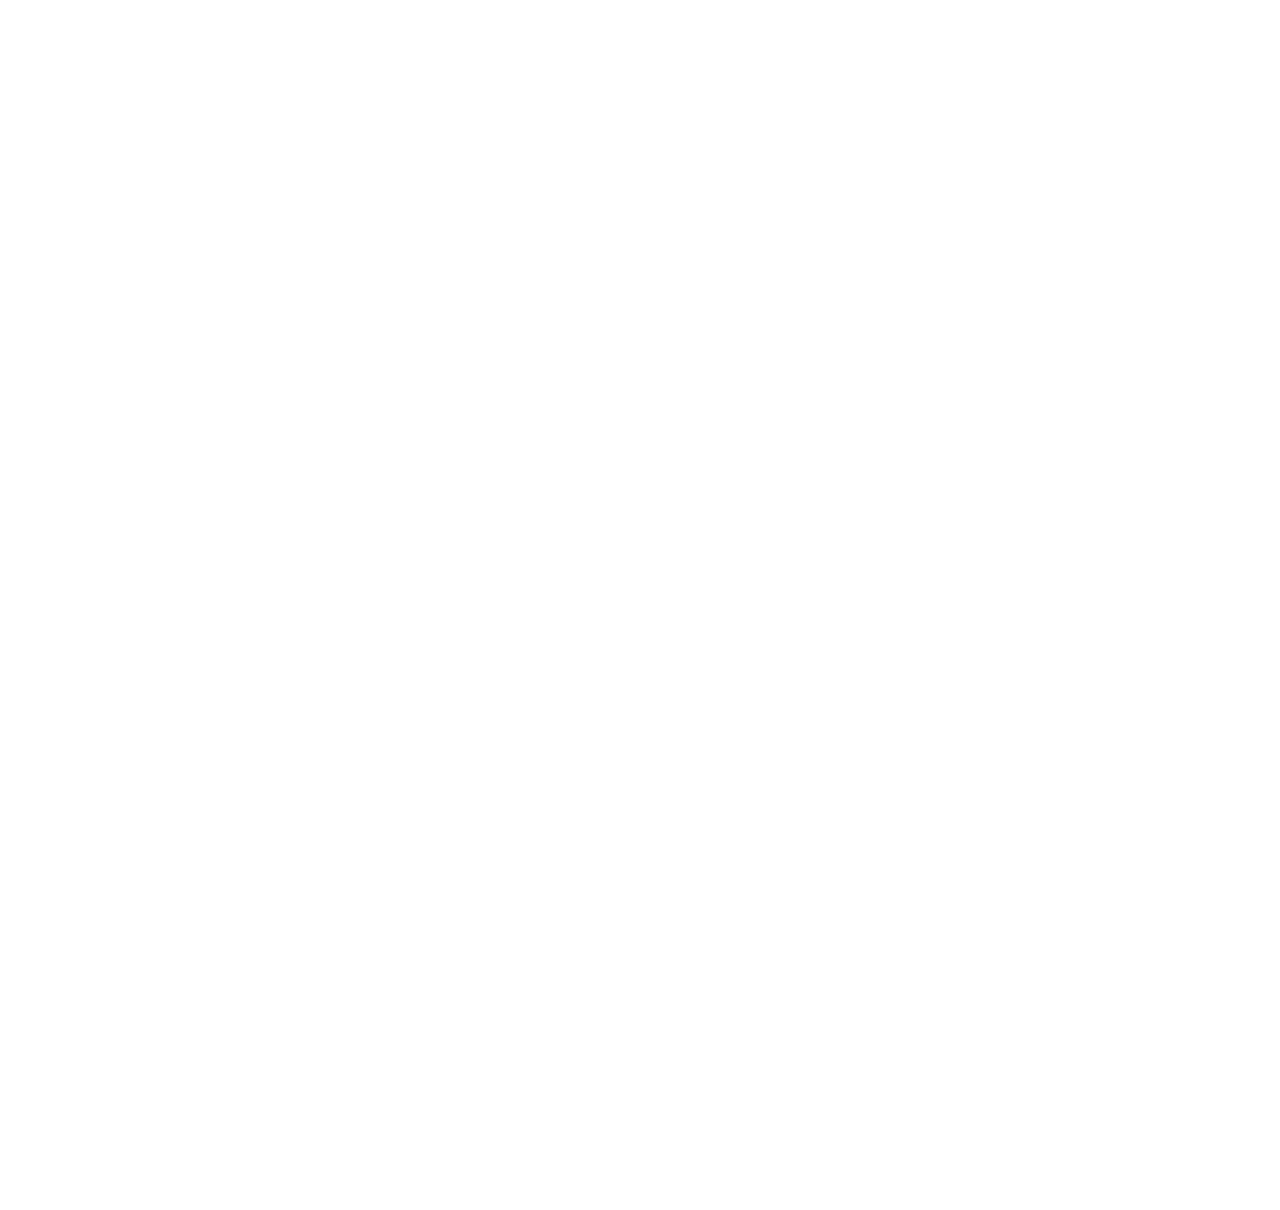
==== index.html @ 186d86ab "completed website functionality" ====
<!DOCTYPE html>
<html lang="en">
    <head>
        <meta charset="UTF-8">
        <meta name="viewport" content="width=device-width, initial-scale=1.0">
        <title>Stockhome</title>

        <!-- Fonts -->
        <link rel="preconnect" href="https://fonts.googleapis.com"> 
        <link rel="preconnect" href="https://fonts.gstatic.com" crossorigin> 
        <link href="https://fonts.googleapis.com/css2?family=Montserrat:wght@300&display=swap" rel="stylesheet">
        <link href="https://fonts.googleapis.com/css2?family=Montserrat:wght@100&family=Roboto+Mono:wght@200&display=swap" rel="stylesheet">

        <!-- JsSocials social buttons -->
        <link rel="stylesheet" href="./scripts/jssocials-1/jssocials.css"/>
        <link rel="stylesheet" href="./scripts/jssocials-1/jssocials-theme-minima.css"/>
        
        <!-- Animsition page transition -->
        <link rel="stylesheet" href="./scripts/animsition/animsition.min.css">

        <link rel="stylesheet" href="style.css">
    </head>

    <body class="animsition">
        <!-- Navigation bar -->

        <!-- 
            Code for navbar adapted from 
            https://youtu.be/gXkqy0b4M5g
            Accessed: Feb 28, 2022
        -->
        <nav>
            <div class="logo-container">
                <div class="logo-image">
                    <a href="./index.html">
                        <img src="./images/logo.jpeg" alt="Logo">
                    </a>
                </div>
                
                <div class="logo-nav">
                    <h2>
                        <a href="./index.html">Stockhome</a>
                    </h2>
                </div>
            </div>

            <ul class="nav-links">
                <li>
                    <a href="./prices.html">Prices</a>
                </li>
                <li>
                    <a href="./learn.html">Learn</a>
                </li>
                <li>
                    <a href="./faq.html">FAQ</a>
                </li>
                <li>
                    <a href="./about.html">About</a>
                </li>
            </ul>

            <div class="burger">
                <div class="num1"></div>
                <div class="num2"></div>
                <div class="num3"></div>
            </div>
        </nav>

        <section class="logo-banner">
            <p>Stockhome is the easiest place to track your investments, learn and more!</p>
        </section>

        <main>
            <!-- Short message -->
            <section class="main-section">
                <h1 class="section-title">Jump start your stock knowledge today!</h1>
                <p class="text-content">Stockhome provides you with the facts you need to start investing. Offering extensive resources, in-depth guides and a stock tracker, it is the place for investing. No matter what point you’re at in your investing journey, you can benefit from using Stockholm!</p>
                <a href="./learn.html" class="button">Learn Now!</a>
            </section>

            <!-- Table showing market indexes-->
            <section class="main-section section-table">
                <h1 class="section-title">Top Market Indexes</h1>
                <table>
                    <tr>
                        <th>#</th>
                        <th>Name</th>
                        <th>Price</th>
                        <th>Open</th>
                        <th>Prev Close</th>
                    </tr>
                    <tr>
                        <td>1</td>
                        <td>NASDAQ</td>
                        <td>$13790.92</td>
                        <td>$13768.97</td>
                        <td>$13791.15</td>
                    </tr>
                    <tr>
                        <td>2</td>
                        <td>Dow Jones</td>
                        <td>$34566.17</td>
                        <td>$34,694.50</td>
                        <td>$34,738.06</td>
                    </tr>
                    <tr>
                        <td>3</td>
                        <td>S&P 500</td>
                        <td>$4401.67</td>
                        <td>$4412.61</td>
                        <td>$4401.67</td>
                    </tr>
                </table>
            </section>

            <!-- Scroll to top button -->
            <button class="scroll-top">
                <svg
                    xmlns="http://www.w3.org/2000/svg"
                    class="back-to-top-icon"
                    fill="none"
                    viewBox="0 0 24 24"
                    stroke="currentColor"
                    >
                    <path
                        stroke-linecap="round"
                        stroke-linejoin="round"
                        stroke-width="2"
                        d="M7 11l5-5m0 0l5 5m-5-5v12"
                    />
                </svg>
            </button>
        </main>

        <footer>
            <div id="share"></div>
            
            <div class="footer-para">
                <p>Author: Andrei Albu</p>
                <p>Last modification made on March 31, 2022</p>
            </div>
            <a href="./references.html">References</a>
        </footer>

        <!-- Javascript, JQuery and other plugins-->
        
        <script src="https://kit.fontawesome.com/7368c40b21.js" crossorigin="anonymous"></script>
        <script src="https://ajax.googleapis.com/ajax/libs/jquery/2.2.4/jquery.min.js"></script>
        <script src="./scripts/jssocials-1/jssocials.js"></script>
        

        <!-- Smooth scroll -->

        <!-- Must come after jQuery since it uses jQuery -->
        <script src="https://cdnjs.cloudflare.com/ajax/libs/jquery-scrollTo/2.1.3/jquery.scrollTo.js"></script>
        <!-- Must come after ScrollTo since it uses ScrollTo -->
        <script src="//cdn.jsdelivr.net/npm/jquery.localscroll@2.0.0/jquery.localScroll.min.js"></script>


        <!-- Animsition page transition -->
        <script src="./scripts/animsition/animsition.min.js"></script>


        <script src="./scripts/jquery.js"></script>
        <script src="./scripts/nav.js"></script>
    
    </body>
</html>
---- scripts/jssocials-1/jssocials.css ----
.jssocials-shares {
  margin: 0.2em 0; }

.jssocials-shares * {
  box-sizing: border-box; }

.jssocials-share {
  display: inline-block;
  vertical-align: top;
  margin: 0.3em 0.6em 0.3em 0; }

.jssocials-share:last-child {
  margin-right: 0; }

.jssocials-share-logo {
  width: 1em;
  vertical-align: middle;
  font-size: 1.5em; }

img.jssocials-share-logo {
  width: auto;
  height: 1em; }

.jssocials-share-link {
  display: inline-block;
  text-align: center;
  text-decoration: none;
  line-height: 1; }
  .jssocials-share-link.jssocials-share-link-count {
    padding-top: .2em; }
    .jssocials-share-link.jssocials-share-link-count .jssocials-share-count {
      display: block;
      font-size: .6em;
      margin: 0 -.5em -.8em -.5em; }
  .jssocials-share-link.jssocials-share-no-count {
    padding-top: .5em; }
    .jssocials-share-link.jssocials-share-no-count .jssocials-share-count {
      height: 1em; }

.jssocials-share-label {
  padding-left: 0.3em;
  vertical-align: middle; }

.jssocials-share-count-box {
  display: inline-block;
  height: 1.5em;
  padding: 0 0.3em;
  line-height: 1;
  vertical-align: middle;
  cursor: default; }
  .jssocials-share-count-box.jssocials-share-no-count {
    display: none; }

.jssocials-share-count {
  line-height: 1.5em;
  vertical-align: middle; }
---- scripts/jssocials-1/jssocials-theme-minima.css ----
.jssocials-share-instagram .jssocials-share-link {
  color: #d6249f;
  color: radial-gradient(circle at 30% 107%, #fdf497 0%, #fdf497 5%, #fd5949 45%,#d6249f 60%,#285AEB 90%); }
  .jssocials-share-instagram .jssocials-share-link .jssocials-share-label {
    color: #d6249f;
    color: radial-gradient(circle at 30% 107%, #fdf497 0%, #fdf497 5%, #fd5949 45%,#d6249f 60%,#285AEB 90%); }
  .jssocials-share-instagram .jssocials-share-link:hover, .jssocials-share-twitter .jssocials-share-link:focus, .jssocials-share-twitter .jssocials-share-link:active {
    color: #8a3ab9; }
    .jssocials-share-instagram .jssocials-share-link:hover .jssocials-share-label, .jssocials-share-twitter .jssocials-share-link:focus .jssocials-share-label, .jssocials-share-twitter .jssocials-share-link:active .jssocials-share-label {
      color: #8a3ab9; }

.jssocials-share-twitter .jssocials-share-link {
  color: #00aced; }
  .jssocials-share-twitter .jssocials-share-link .jssocials-share-label {
    color: #00aced; }
  .jssocials-share-twitter .jssocials-share-link:hover, .jssocials-share-twitter .jssocials-share-link:focus, .jssocials-share-twitter .jssocials-share-link:active {
    color: #0087ba; }
    .jssocials-share-twitter .jssocials-share-link:hover .jssocials-share-label, .jssocials-share-twitter .jssocials-share-link:focus .jssocials-share-label, .jssocials-share-twitter .jssocials-share-link:active .jssocials-share-label {
      color: #0087ba; }

.jssocials-share-facebook .jssocials-share-link {
  color: #3b5998; }
  .jssocials-share-facebook .jssocials-share-link .jssocials-share-label {
    color: #3b5998; }
  .jssocials-share-facebook .jssocials-share-link:hover, .jssocials-share-facebook .jssocials-share-link:focus, .jssocials-share-facebook .jssocials-share-link:active {
    color: #2d4373; }
    .jssocials-share-facebook .jssocials-share-link:hover .jssocials-share-label, .jssocials-share-facebook .jssocials-share-link:focus .jssocials-share-label, .jssocials-share-facebook .jssocials-share-link:active .jssocials-share-label {
      color: #2d4373; }

.jssocials-share-googleplus .jssocials-share-link {
  color: #dd4b39; }
  .jssocials-share-googleplus .jssocials-share-link .jssocials-share-label {
    color: #dd4b39; }
  .jssocials-share-googleplus .jssocials-share-link:hover, .jssocials-share-googleplus .jssocials-share-link:focus, .jssocials-share-googleplus .jssocials-share-link:active {
    color: #c23321; }
    .jssocials-share-googleplus .jssocials-share-link:hover .jssocials-share-label, .jssocials-share-googleplus .jssocials-share-link:focus .jssocials-share-label, .jssocials-share-googleplus .jssocials-share-link:active .jssocials-share-label {
      color: #c23321; }

.jssocials-share-linkedin .jssocials-share-link {
  color: #007bb6; }
  .jssocials-share-linkedin .jssocials-share-link .jssocials-share-label {
    color: #007bb6; }
  .jssocials-share-linkedin .jssocials-share-link:hover, .jssocials-share-linkedin .jssocials-share-link:focus, .jssocials-share-linkedin .jssocials-share-link:active {
    color: #005983; }
    .jssocials-share-linkedin .jssocials-share-link:hover .jssocials-share-label, .jssocials-share-linkedin .jssocials-share-link:focus .jssocials-share-label, .jssocials-share-linkedin .jssocials-share-link:active .jssocials-share-label {
      color: #005983; }

.jssocials-share-pinterest .jssocials-share-link {
  color: #cb2027; }
  .jssocials-share-pinterest .jssocials-share-link .jssocials-share-label {
    color: #cb2027; }
  .jssocials-share-pinterest .jssocials-share-link:hover, .jssocials-share-pinterest .jssocials-share-link:focus, .jssocials-share-pinterest .jssocials-share-link:active {
    color: #9f191f; }
    .jssocials-share-pinterest .jssocials-share-link:hover .jssocials-share-label, .jssocials-share-pinterest .jssocials-share-link:focus .jssocials-share-label, .jssocials-share-pinterest .jssocials-share-link:active .jssocials-share-label {
      color: #9f191f; }

.jssocials-share-email .jssocials-share-link {
  color: #3490F3; }
  .jssocials-share-email .jssocials-share-link .jssocials-share-label {
    color: #3490F3; }
  .jssocials-share-email .jssocials-share-link:hover, .jssocials-share-email .jssocials-share-link:focus, .jssocials-share-email .jssocials-share-link:active {
    color: #0e76e6; }
    .jssocials-share-email .jssocials-share-link:hover .jssocials-share-label, .jssocials-share-email .jssocials-share-link:focus .jssocials-share-label, .jssocials-share-email .jssocials-share-link:active .jssocials-share-label {
      color: #0e76e6; }

.jssocials-share-stumbleupon .jssocials-share-link {
  color: #eb4823; }
  .jssocials-share-stumbleupon .jssocials-share-link .jssocials-share-label {
    color: #eb4823; }
  .jssocials-share-stumbleupon .jssocials-share-link:hover, .jssocials-share-stumbleupon .jssocials-share-link:focus, .jssocials-share-stumbleupon .jssocials-share-link:active {
    color: #c93412; }
    .jssocials-share-stumbleupon .jssocials-share-link:hover .jssocials-share-label, .jssocials-share-stumbleupon .jssocials-share-link:focus .jssocials-share-label, .jssocials-share-stumbleupon .jssocials-share-link:active .jssocials-share-label {
      color: #c93412; }

.jssocials-share-whatsapp .jssocials-share-link {
  color: #29a628; }
  .jssocials-share-whatsapp .jssocials-share-link .jssocials-share-label {
    color: #29a628; }
  .jssocials-share-whatsapp .jssocials-share-link:hover, .jssocials-share-whatsapp .jssocials-share-link:focus, .jssocials-share-whatsapp .jssocials-share-link:active {
    color: #1f7d1e; }
    .jssocials-share-whatsapp .jssocials-share-link:hover .jssocials-share-label, .jssocials-share-whatsapp .jssocials-share-link:focus .jssocials-share-label, .jssocials-share-whatsapp .jssocials-share-link:active .jssocials-share-label {
      color: #1f7d1e; }

.jssocials-share-telegram .jssocials-share-link {
  color: #2ca5e0; }
  .jssocials-share-telegram .jssocials-share-link .jssocials-share-label {
    color: #2ca5e0; }
  .jssocials-share-telegram .jssocials-share-link:hover, .jssocials-share-telegram .jssocials-share-link:focus, .jssocials-share-telegram .jssocials-share-link:active {
    color: #1c88bd; }
    .jssocials-share-telegram .jssocials-share-link:hover .jssocials-share-label, .jssocials-share-telegram .jssocials-share-link:focus .jssocials-share-label, .jssocials-share-telegram .jssocials-share-link:active .jssocials-share-label {
      color: #1c88bd; }

.jssocials-share-line .jssocials-share-link {
  color: #25af00; }
  .jssocials-share-line .jssocials-share-link .jssocials-share-label {
    color: #25af00; }
  .jssocials-share-line .jssocials-share-link:hover, .jssocials-share-line .jssocials-share-link:focus, .jssocials-share-line .jssocials-share-link:active {
    color: #1a7c00; }
    .jssocials-share-line .jssocials-share-link:hover .jssocials-share-label, .jssocials-share-line .jssocials-share-link:focus .jssocials-share-label, .jssocials-share-line .jssocials-share-link:active .jssocials-share-label {
      color: #1a7c00; }

.jssocials-share-viber .jssocials-share-link {
  color: #7b519d; }
  .jssocials-share-viber .jssocials-share-link .jssocials-share-label {
    color: #7b519d; }
  .jssocials-share-viber .jssocials-share-link:hover, .jssocials-share-viber .jssocials-share-link:focus, .jssocials-share-viber .jssocials-share-link:active {
    color: #61407b; }
    .jssocials-share-viber .jssocials-share-link:hover .jssocials-share-label, .jssocials-share-viber .jssocials-share-link:focus .jssocials-share-label, .jssocials-share-viber .jssocials-share-link:active .jssocials-share-label {
      color: #61407b; }

.jssocials-share-pocket .jssocials-share-link {
  color: #ef4056; }
  .jssocials-share-pocket .jssocials-share-link .jssocials-share-label {
    color: #ef4056; }
  .jssocials-share-pocket .jssocials-share-link:hover, .jssocials-share-pocket .jssocials-share-link:focus, .jssocials-share-pocket .jssocials-share-link:active {
    color: #e9132e; }
    .jssocials-share-pocket .jssocials-share-link:hover .jssocials-share-label, .jssocials-share-pocket .jssocials-share-link:focus .jssocials-share-label, .jssocials-share-pocket .jssocials-share-link:active .jssocials-share-label {
      color: #e9132e; }

.jssocials-share-messenger .jssocials-share-link {
  color: #0084ff; }
  .jssocials-share-messenger .jssocials-share-link .jssocials-share-label {
    color: #0084ff; }
  .jssocials-share-messenger .jssocials-share-link:hover, .jssocials-share-messenger .jssocials-share-link:focus, .jssocials-share-messenger .jssocials-share-link:active {
    color: #006acc; }
    .jssocials-share-messenger .jssocials-share-link:hover .jssocials-share-label, .jssocials-share-messenger .jssocials-share-link:focus .jssocials-share-label, .jssocials-share-messenger .jssocials-share-link:active .jssocials-share-label {
      color: #006acc; }

.jssocials-share-vkontakte .jssocials-share-link {
  color: #45668e; }
  .jssocials-share-vkontakte .jssocials-share-link .jssocials-share-label {
    color: #45668e; }
  .jssocials-share-vkontakte .jssocials-share-link:hover, .jssocials-share-vkontakte .jssocials-share-link:focus, .jssocials-share-vkontakte .jssocials-share-link:active {
    color: #344d6c; }
    .jssocials-share-vkontakte .jssocials-share-link:hover .jssocials-share-label, .jssocials-share-vkontakte .jssocials-share-link:focus .jssocials-share-label, .jssocials-share-vkontakte .jssocials-share-link:active .jssocials-share-label {
      color: #344d6c; }

.jssocials-share-link {
  -webkit-transition: color 200ms ease-in-out;
          transition: color 200ms ease-in-out; }
  .jssocials-share-link.jssocials-share-link-count .jssocials-share-count {
    font-size: .5em; }

.jssocials-share-label {
  font-size: 0.8em;
  color: #444;
  -webkit-transition: color 200ms ease-in-out;
          transition: color 200ms ease-in-out; }

.jssocials-share-count-box {
  margin-left: 0.3em;
  border: 1px solid #efefef;
  border-radius: 0.3em; }
  .jssocials-share-count-box .jssocials-share-count {
    line-height: 1.8em;
    font-size: 0.8em;
    color: #444; }

.jssocials-shares > :hover {
  transition: 0.05s;
  transform: scale(1.2); 
}
---- style.css ----
* {
    box-sizing: border-box;
}


/* Variables */

:root {
    --ff-main: 'Montserrat', sans-serif;
	
    --fs-h1: 3rem;
	--fs-h2: 2.25rem;
	--fs-h3: 1.25rem;
	--fs-body: 1.1rem;

	--clr-light: #fff;
	--clr-dark: #2A2D34;
	--clr-accent: #004FFF;
    --clr-light-grey: #D3D3D3;
    --clr-dark-grey: #606060;
	
    --box-shad: 0.25em 0.25em 0.75em rgba(0, 0, 0, 0.25), 0.125em 0.125em 0.25em rgba(0, 0, 0, 0.15);
}


/* General Style */

html {
    /* scroll-behavior: smooth; */
}

body {
    font-family: var(--ff-main);
    font-size: var(--fs-body);
    background: var(--clr-light);
    margin: 0;
    color: var(--clr-dark);
    line-height: 1.6;
}

section {
	padding: 3em 2em;
}

img {
	display: block;
	max-width: 100%;
}

button {
    font-family: inherit;
    font-size: 0.9em;
}

.main-section {
    margin: auto;
    width: 90%;
    text-align: center;
}

.section-title {
    text-align: center;
    color: var(--clr-accent);
    font-size: var(--fs-h1);
}

section .text-content {
    text-align: center;
}

/* 
* Code for styling ref-links class adapted from 
* https://speckyboy.com/creative-hyperlinks-css-javascript/
* example #3 coming up short
* Accessed: Feb 28, 2022 
*/

.ref-links {
    text-decoration: none;
    color: var(--clr-accent);
    margin: 0 2px;
    position: relative;
}

.ref-links:before {
    position: absolute;
    margin: 0 auto;
    top: 100%;
    left: 0;
    width: 100%;
    height: 2px;
    background-color: var(--clr-accent);
    content: '';
    opacity: .3;
    -webkit-transform: scaleX(.9);
    transition-property: opacity, -webkit-transform;
    transition-duration: .15s;
}

.ref-links:hover:before {
    opacity: 1;
    -webkit-transform: scaleX(1);
}


/* Navbar */

/* 
* Code for styling the navbar adapted from 
* https://youtu.be/gXkqy0b4M5g
* Accessed: Feb 28, 2022 
*/

.logo-container {
    display: flex;
    align-items: center;
    justify-content: left;
}

.logo-image {
    flex-basis: 20%;
}

nav {
    display: flex;
    justify-content: space-around;
    align-items: center;
    min-height: 8vh;
    background-color: var(--clr-light);
    border-bottom: 1px solid var(--clr-dark);
}

.logo-nav {
    letter-spacing: 2px;
    font-size: 22px;
    padding-left: 1em;
}

.logo-nav h2 a {
    text-decoration: none;
    color: var(--clr-accent);
}

.nav-links {
    display: flex;
    justify-content: space-around;
    width: 45%;
}

.nav-links li{
    list-style: none;
}

.nav-links a{
    color: var(--clr-dark);
    text-decoration: none;
    letter-spacing: 2px;
    font-weight: bold;
}

.burger {
    display: none;
    cursor: pointer;
}

.burger div {
    width: 25px;
    height: 3px;
    background-color: var(--clr-dark);
    margin: 5px;
    transition: all 0.3s ease;
}

@media (max-width: 768px) {
    body {
        overflow-x: hidden;
    }

    nav {
        border-bottom: none;
    }
    .nav-links {
        position: absolute;
        right: 0px;
        height: 92vh;
        top: 8vh;
        background-color: var(--clr-light);
        display: flex;
        flex-direction: column;
        align-items: center;
        width: 40%;
        transform: translateX(100%);
        transition: transform 0.5s ease-in;
        z-index: 9;
    }
    
    .nav-links li{
        opacity: 0;
    }

    .burger {
        display: block;
    }
}

.nav-active {
    transform: translateX(0%);
}

@keyframes navLinkFade {
    from {
        opacity: 0;
        transform: translateX(50px);
    }
    to {
        opacity: 1;
        transform: translateX(0px);
    }
}

.toggle .num1 {
    transform: rotate(-45deg) translate(-5px, 6px);
}
.toggle .num2 {
    opacity: 0;
}
.toggle .num3 {
    transform: rotate(45deg) translate(-5px, -6px);
}


/* Tables */

table {
    border: 1px solid var(--clr-light-grey);
    border-radius: 8px;
    margin: auto;
    width: 100%;
}

th, td {
    padding: 15px;
    text-align: left;
}

th {
    font-size: var(--fs-h3);
    font-weight: 900;
}

tr:nth-child(even) {
    background-color: rgb(245, 245, 245)
}

.section-table {
    overflow-x:auto;
}


/* Footer */

footer {
    font-size:0.8em;
    text-align: center;
    color: var(--clr-dark-grey);
}

.footer-para {
    display: flex;
    justify-content: center;
}

.footer-para p {
    padding: 0.5em;
}

footer a {
    margin: auto;
    text-decoration: none;
    text-transform: capitalize;
}

footer a:link{
    color: var(--clr-dark-grey);
}

footer a:visited {
    text-decoration: none;
    color: var(--clr-dark-grey);
}

footer a:hover {
    text-decoration: underline;
    color: var(--clr-accent);
}

footer a:active {
    color: var(--clr-dark);
}


/* Home page */

.logo-banner {
    padding: 0;
    max-width: 35%;
    padding-left: 3em;
}

@media only screen and (max-width: 768px) {
    .logo-banner {
        max-width: 100%;
    }
}

a.button {
    text-decoration: none;
    display: inline-block;
    padding: 0.75em 2em;
    background: var(--clr-accent);
    color: var(--clr-light);
    text-transform: uppercase;
    letter-spacing: 3px;
    cursor: pointer;
    font-size: 0.85rem;  
    transition: transform 0.3s ease-in-out;
    font-weight: bold;
}

.button:hover {
    transform: scale(1.1);
}


/* FAQ page */

/* 
* Code for styling accordion adapted from 
* https://www.w3schools.com/howto/howto_js_accordion.asp
* Accessed: Mar 9, 2022 
*/

.accordion {
    background-color: #f3f3f3;
    color: var(--clr-accent);
    padding: 2em;
    width: 100%;
    border: none;
    outline: none;
    transition: 0.4s;
    cursor: pointer;
    font-size: var(--fs-body); 
}

.active, .accordion:hover {
    background-color: #d6d6d6;
}

.panel {
    padding: 0 18px;
    background-color: white;
    display: none;
    overflow: hidden;
}


/* About page */

/* 
* Code for styling the text and image in the about us page adapted from 
* https://youtu.be/S0a7PEOi0do
* Accessed: March 3, 2022 
*/

.about-us {
    display: flex;
    flex-flow: row wrap;
    text-align: center;
}

.about-us > * {
    padding: 10px;
    margin: 10px;
    flex: 1 100%;
    border-radius: 10px;
}

.about-img {
    margin: auto;
    min-width: 50%;
}

.about-img > img {
    box-shadow: var(--box-shad);
}

@media all and (min-width: 768px) {
    .about-text {
        order:1;
    }
    .about-img {
        order:2;
    }
}

@media all and (min-width: 600px) {
    .about-text, .about-img  {
        flex: 1;
    }
}

.contact-form-container {
    padding-bottom: 0;
}

form {
	max-width: 550px;
	width: 90%;
	background-color: var(--clr-light);
	margin: 0vh auto 0 auto;
	padding: 40px;
	border-radius: 3px;
	box-sizing: border-box;
}

.contact-header {
    margin: 0;
    text-align: center;
    color: var(--clr-accent);
    font-size: var(--fs-h2);
}

label {
    display: block;
    margin: 20px 0;
}

input, textarea {
	width: 100%;
	padding: 10px;
	box-sizing: border-box;
	outline: none;
	resize: none;
	border: none;
	border-bottom: 1px solid var(--clr-light-grey);
}

textarea,
input[type=text] {
    font-family: var(--ff-main);
}

textarea::webkit-scrollbar {
	width: 4px;
}

.center {
	text-align: center;
}

input[type="submit"] {
	margin-top: 30px;
	width: 90%;
	max-width: 200px;
    background: #004fff;
	color: var(--clr-light);
	font-size: 17px;
	cursor: pointer;
	border-radius: 3px;
    transition: 0.3s ease-in-out;
}

input[type="submit"]:hover {
    transform: scale(1.1);
}

.error {
	color: red;
}

.show-error {
	border-bottom: 1px solid red;
}

#success {
	color: #4BB543;
}


/* Learn Page */

/* Tab feature */

/*
*   Code for tab feature adapted from 
*   https://www.w3schools.com/howto/howto_js_tabs.asp
*   Accessed: March 9, 2022
*/

/* Styling header with buttons*/
.tab-header {
    overflow: hidden;
    border: 1px solid var(--clr-light-grey);
    background-color: #f7f7f7;
}
  
/* Styling the buttons */
.tab-header button {
    background-color: inherit;
    float: left;
    border: none;
    outline: none;
    cursor: pointer;
    padding: 1em 1em;
    transition: 0.3s;
}

.tab-header button:hover {
    background-color: #ddd;
}

.tab-header button.active {
    background-color: var(--clr-light-grey);
}

/* Tab content */
.tab {
    display: none;
    padding: 6px 12px;
    border: 1px solid var(--clr-light-grey);
    border-top: none;
}

/* Ensure basics section is open by default */
.tab#basics-tab {
    display: block;
}

/* Tab content*/

.tab-title {
    font-style: var(--fs-h2);
    color: var(--clr-accent);
}

.important {
    color: var(--clr-accent);
}

/* Table for mobile */

/* 
* Code for styling the table for mobile copied from 
* https://www.studytonight.com/post/how-to-make-table-horizontally-scrollable-for-small-screen-size
* Accessed: Mar 2, 2022 
*/
@media (max-width: 600px) {
    .table-mobile {
        overflow-x: scroll;
    }

    .table-mobile th, td {
        border-collapse: collapse;
        min-width: 200px;
    }
}


/* Specific Stock Pages */

.hierarchy > * {
    display: inline-block;
    font-size: 0.85em;
}

.hierarchy {
    padding: 4%;
    padding-bottom: 0;
}

.stock-title {
    color: var(--clr-accent);
    font-size: var(--fs-h1); 
    padding: 4%;
    margin-top: 0;
    padding-top: 0;
    margin: 0;
    padding-bottom: 0;
}

/* 
* Code for styling the sticky sidemenu adapted from 
* https://dev.to/clairecodes/how-to-make-a-sticky-sidebar-with-two-lines-of-css-2ki7
* Accessed: Mar 7, 2022 
*/

.stock-content {
    display: flex;
    justify-content: space-between;
    padding: 4%;
  }
  
.stock-main,.sidemenu {
    border: 2px solid var(--clr-light-grey);
    border-radius: 8px;
}

.stock-main {
    width: 70%;
}

.stock-main > * {
    padding-top: 0;
}

.sidemenu {
    width: 25%;
    position: -webkit-sticky;
    position: sticky;
    top: 0;
    height: 16em;
    padding-top: 0;
    min-width: 10em;
    text-align: center;
}

.sidemenu > h3 > a {
    color: var(--clr-dark);
}

.sidemenu > h2 {
    color: var(--clr-accent);
}

.stats > p {
    display: inline;
}

.stock-stats {
    display: flex;
    flex-flow: row wrap;
    border-bottom: 2px solid var(--clr-light-grey);
}

.stock-stats > * {
    flex: 1 100%;
}

@media all and (min-width: 768px) {
    .stats {
        order:1;
    }
    .stock-links {
        order:2;
    }
}

@media all and (min-width: 600px) {
    .stats, .stock-links  {
        flex: 1;
    }
}

/* 
* Code for styling the tooltips adapted from 
* https://www.w3schools.com/css/css_tooltip.asp
* Accessed: Mar 7, 2022 
*/

.tooltip {
    position: relative;
    display: inline-block;
    color: var(--clr-accent);
}

.tooltip:before {
    position: absolute;
    margin: 0 auto;
    top: 100%;
    left: 0;
    width: 100%;
    height: 2px;
    background-color: var(--clr-accent);
    content: '';
    opacity: .3;
    -webkit-transform: scaleX(.9);
    transition-property: opacity, -webkit-transform;
    transition-duration: .15s;
}

.tooltip .tooltip-text {
    visibility: hidden;
    width: 220px;
    background-color: var(--clr-light);
    color: var(--clr-accent);
    text-align: center;
    border-radius: 6px;
    padding: 5px;
    border: 2px solid var(--clr-dark-grey);

    /* Position of tooltip */
    position: absolute;
    z-index: 1;
    top: -5px;
    left: 105%;
}

.tooltip:hover .tooltip-text {
    visibility: visible;
}

.tooltip:hover:before {
    opacity: 1;
    -webkit-transform: scaleX(1);
}

.stock-h3 {
    color: var(--clr-accent);
    font-size: var(--fs-h3);
}

.stock-h2 {
    color: var(--clr-accent);
    font-size: var(--fs-h2);
}

.stock-links > a{
    color: var(--clr-dark);
}


/* References Page */

.main-section.reference-section {
    text-align: left;
} 

/* 
* Code for styling child <a> of reference-section class adapted from 
* https://speckyboy.com/creative-hyperlinks-css-javascript/
* example #3 coming up short
* Accessed: Mar 8, 2022 
*/

.reference-section a {
    text-decoration: none;
    color: var(--clr-accent);
    margin: 0 2px;
    position: relative;
}

.reference-section a:before {
    position: absolute;
    margin: 0 auto;
    top: 100%;
    left: 0;
    width: 100%;
    height: 2px;
    background-color: var(--clr-accent);
    content: '';
    opacity: .3;
    -webkit-transform: scaleX(.9);
    transition-property: opacity, -webkit-transform;
    transition-duration: .15s;
}

.reference-section a:hover:before {
    opacity: 1;
    -webkit-transform: scaleX(1);
}


/* Scroll to top button */

.scroll-top {
    position: fixed;
    border-radius: 100%;
    bottom: 3em;
    right: 3em;
    background: var(--clr-dark);
    padding: 0.5rem;
    cursor: pointer;
    border: none;
    z-index: 1000;
    display: none;
}

.back-to-top-icon {
    width: 2rem;
    height: 2rem;
    color: #74caff;
}
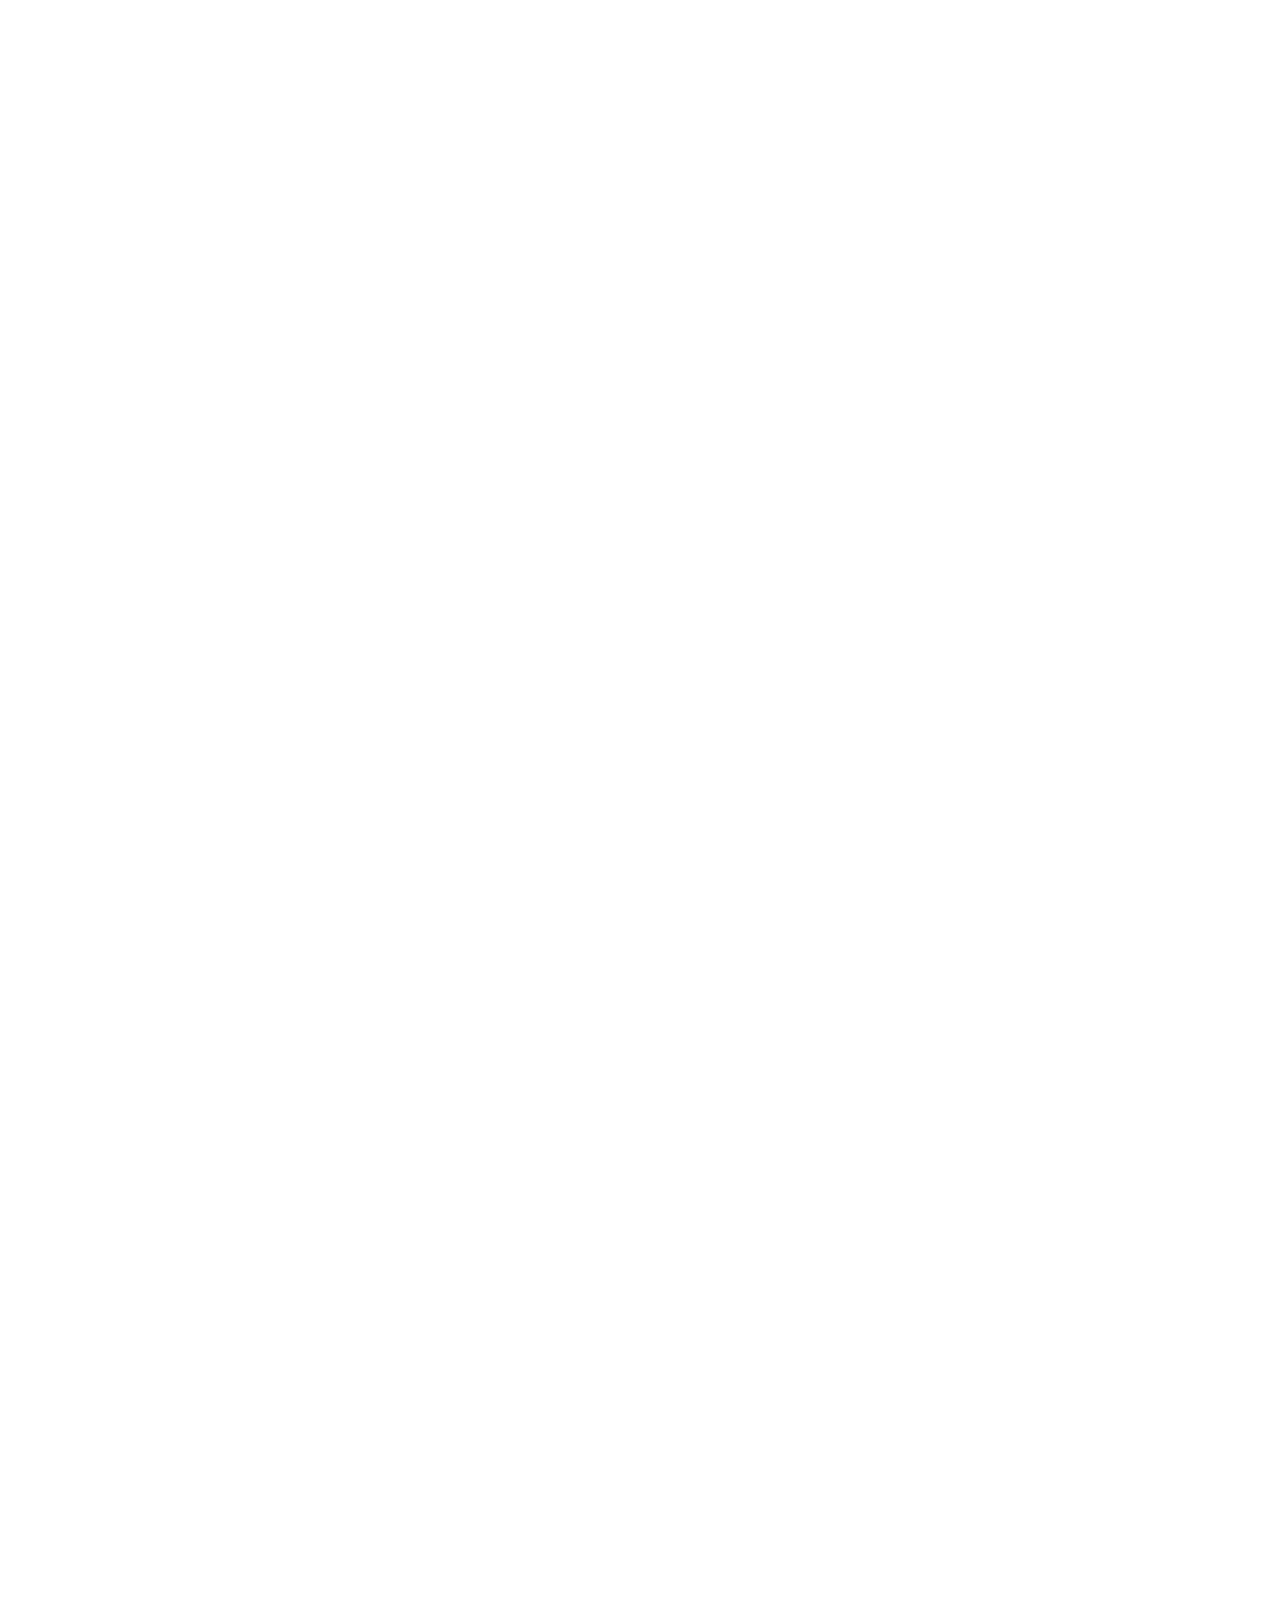
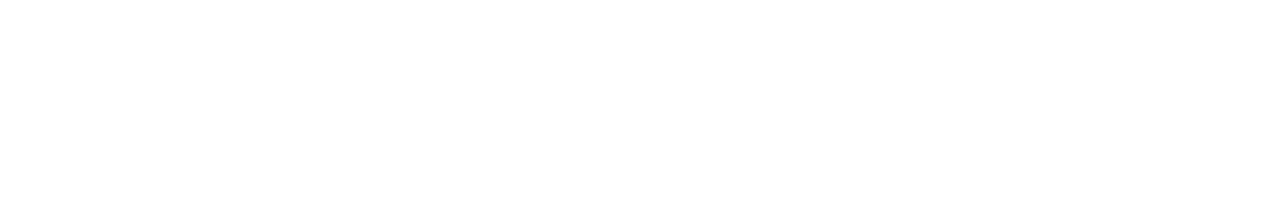
==== commit 73298e75: "added external services" ====
--- a/index.html
+++ b/index.html
@@ -81,6 +81,161 @@
             <!-- Table showing market indexes-->
             <section class="main-section section-table">
                 <h1 class="section-title">Top Market Indexes</h1>
+
+                <div class="stockchart-wrapper indexchart-wrapper">
+                    <!-- 
+                        Code for index chart copied from 
+                        https://www.tradingview.com/widget/market-overview/
+                        Accessed: Apr 6, 2022
+                    -->
+
+                    <!-- TradingView Widget BEGIN -->
+                    <div class="tradingview-widget-container">
+                        <div class="tradingview-widget-container__widget"></div>
+                        <div class="tradingview-widget-copyright"><a href="https://www.tradingview.com/markets/" rel="noopener" target="_blank"><span class="blue-text">Financial Markets</span></a> by TradingView</div>
+                        <script type="text/javascript" src="https://s3.tradingview.com/external-embedding/embed-widget-market-overview.js" async>
+                        {
+                            "colorTheme": "light",
+                            "dateRange": "12M",
+                            "showChart": true,
+                            "locale": "en",
+                            "width": "100%",
+                            "height": "100%",
+                            "largeChartUrl": "",
+                            "isTransparent": false,
+                            "showSymbolLogo": true,
+                            "showFloatingTooltip": false,
+                            "plotLineColorGrowing": "rgba(41, 98, 255, 1)",
+                            "plotLineColorFalling": "rgba(41, 98, 255, 1)",
+                            "gridLineColor": "rgba(42, 46, 57, 0)",
+                            "scaleFontColor": "rgba(120, 123, 134, 1)",
+                            "belowLineFillColorGrowing": "rgba(41, 98, 255, 0.12)",
+                            "belowLineFillColorFalling": "rgba(41, 98, 255, 0.12)",
+                            "belowLineFillColorGrowingBottom": "rgba(41, 98, 255, 0)",
+                            "belowLineFillColorFallingBottom": "rgba(41, 98, 255, 0)",
+                            "symbolActiveColor": "rgba(41, 98, 255, 0.12)",
+                            "tabs": [
+                            {
+                                "title": "Indices",
+                                "symbols": [
+                                {
+                                    "s": "FOREXCOM:SPXUSD",
+                                    "d": "S&P 500"
+                                },
+                                {
+                                    "s": "FOREXCOM:NSXUSD",
+                                    "d": "US 100"
+                                },
+                                {
+                                    "s": "FOREXCOM:DJI",
+                                    "d": "Dow 30"
+                                },
+                                {
+                                    "s": "INDEX:NKY",
+                                    "d": "Nikkei 225"
+                                },
+                                {
+                                    "s": "INDEX:DEU40",
+                                    "d": "DAX Index"
+                                },
+                                {
+                                    "s": "FOREXCOM:UKXGBP",
+                                    "d": "UK 100"
+                                }
+                                ],
+                                "originalTitle": "Indices"
+                            },
+                            {
+                                "title": "Futures",
+                                "symbols": [
+                                {
+                                    "s": "CME_MINI:ES1!",
+                                    "d": "S&P 500"
+                                },
+                                {
+                                    "s": "CME:6E1!",
+                                    "d": "Euro"
+                                },
+                                {
+                                    "s": "COMEX:GC1!",
+                                    "d": "Gold"
+                                },
+                                {
+                                    "s": "NYMEX:CL1!",
+                                    "d": "Crude Oil"
+                                },
+                                {
+                                    "s": "NYMEX:NG1!",
+                                    "d": "Natural Gas"
+                                },
+                                {
+                                    "s": "CBOT:ZC1!",
+                                    "d": "Corn"
+                                }
+                                ],
+                                "originalTitle": "Futures"
+                            },
+                            {
+                                "title": "Bonds",
+                                "symbols": [
+                                {
+                                    "s": "CME:GE1!",
+                                    "d": "Eurodollar"
+                                },
+                                {
+                                    "s": "CBOT:ZB1!",
+                                    "d": "T-Bond"
+                                },
+                                {
+                                    "s": "CBOT:UB1!",
+                                    "d": "Ultra T-Bond"
+                                },
+                                {
+                                    "s": "EUREX:FGBL1!",
+                                    "d": "Euro Bund"
+                                },
+                                {
+                                    "s": "EUREX:FBTP1!",
+                                    "d": "Euro BTP"
+                                },
+                                {
+                                    "s": "EUREX:FGBM1!",
+                                    "d": "Euro BOBL"
+                                }
+                                ],
+                                "originalTitle": "Bonds"
+                            },
+                            {
+                                "title": "Forex",
+                                "symbols": [
+                                {
+                                    "s": "FX:EURUSD"
+                                },
+                                {
+                                    "s": "FX:GBPUSD"
+                                },
+                                {
+                                    "s": "FX:USDJPY"
+                                },
+                                {
+                                    "s": "FX:USDCHF"
+                                },
+                                {
+                                    "s": "FX:AUDUSD"
+                                },
+                                {
+                                    "s": "FX:USDCAD"
+                                }
+                                ],
+                                "originalTitle": "Forex"
+                            }
+                            ]
+                        }
+                        </script>
+                    </div>
+                    <!-- TradingView Widget END -->
+                </div>
+
                 <table>
                     <tr>
                         <th>#</th>
--- a/style.css
+++ b/style.css
@@ -619,6 +619,7 @@
     position: sticky;
     top: 0;
     height: 16em;
+    /* height: 80%; */
     padding-top: 0;
     min-width: 10em;
     text-align: center;
@@ -789,4 +790,34 @@
     width: 2rem;
     height: 2rem;
     color: #74caff;
+}
+
+
+/* Stock charts */
+
+.stockchart-wrapper {
+    padding: 2em;
+    padding-bottom: 1em;
+    height: 600px;
+    width: 100%;
+}
+
+@media (max-width: 768px) {
+    .stockchart-wrapper {
+        height: 400px;
+    }
+}
+
+.stockchart-wrapper.indexchart-wrapper {
+    padding: 0;
+    padding-bottom: 2em;
+}
+
+
+/* Twitter embedded timeline */
+
+.twitter-wrapper {
+    padding-top: 3em;
+    padding-bottom: 0;
+    text-align: center;
 }